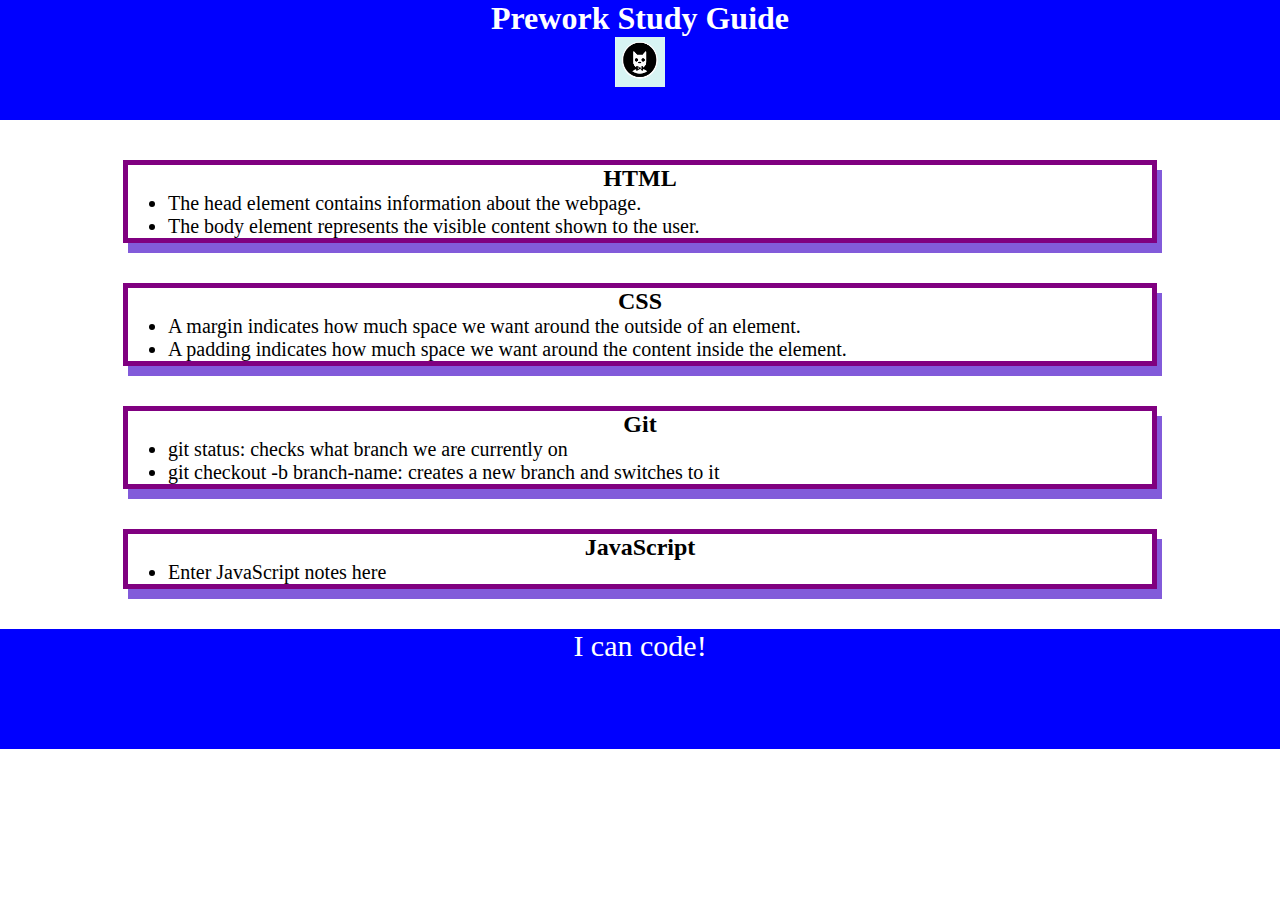
==== prework-study-guide/index.html @ beb45280 "added css to project" ====
<!DOCTYPE html>
<html lang="en">
  <head>
    <meta charset="UTF-8" />
    <meta http-equiv="X-UA-Compatible" content="IE=edge" />
    <meta name="viewport" content="width=device-width, initial-scale=1.0" />
    <link rel="stylesheet" href="./assets/style.css">
    <title>Prework Study Guide</title>
  </head>
  <body>
    <header id="header">
      <h1>Prework Study Guide</h1>
      <img src="./assets/bowtie-cat.png" alt="Profile image of cat wearing a bow tie." />
    </header>
    <main>
      <section class="card" id="html-section">
<h2>HTML</h2>
<ul>
  <li>The head element contains information about the webpage.</li>
  <li>The body element represents the visible content shown to the user.</li>
</ul>
      </section>
<section class="card" id="css-section">
  <h2>CSS</h2>
  <ul>
    <li>A margin indicates how much space we want around the outside of an element.</li>
    <li>A padding indicates how much space we want around the content inside the element.</li>
  </ul>

</section>
<section class="card" id="git-section">
  <h2>Git</h2>
  <ul>
    <li>git status: checks what branch we are currently on</li>
    <li>git checkout -b branch-name: creates a new branch and switches to it</li>
  </ul>

</section>
<section class="card" id="javascript-section">
  <h2>JavaScript</h2>
  <ul>
    <li>Enter JavaScript notes here</li>
  </ul>

</section>
      <!-- Student code goes here -->
    </main>

    <footer>
      <p>I can code!</p>
    </footer>
  </body>
</html>
---- prework-study-guide/assets/style.css ----
* {
    margin: 0;
    padding: 0;
}
header,
footer {
    width: 100%;
    height: 120px;
    background-color: blue;
    color: white;
}
h1,
h2 {
    text-align: center;
}
img {
    display: block;
    height: 50px;
    width: 50px;
    margin-left: auto;
    margin-right: auto;
}
ul {
    padding-left: 40px;
    font-size: 20px;
}
p {
    text-align: center;
    font-size: 30px;
  }
  .card {
    width: 80%;
    margin: 40px auto;
    border: 5px solid purple;
    box-shadow: 5px 10px #825BDA ;
  }
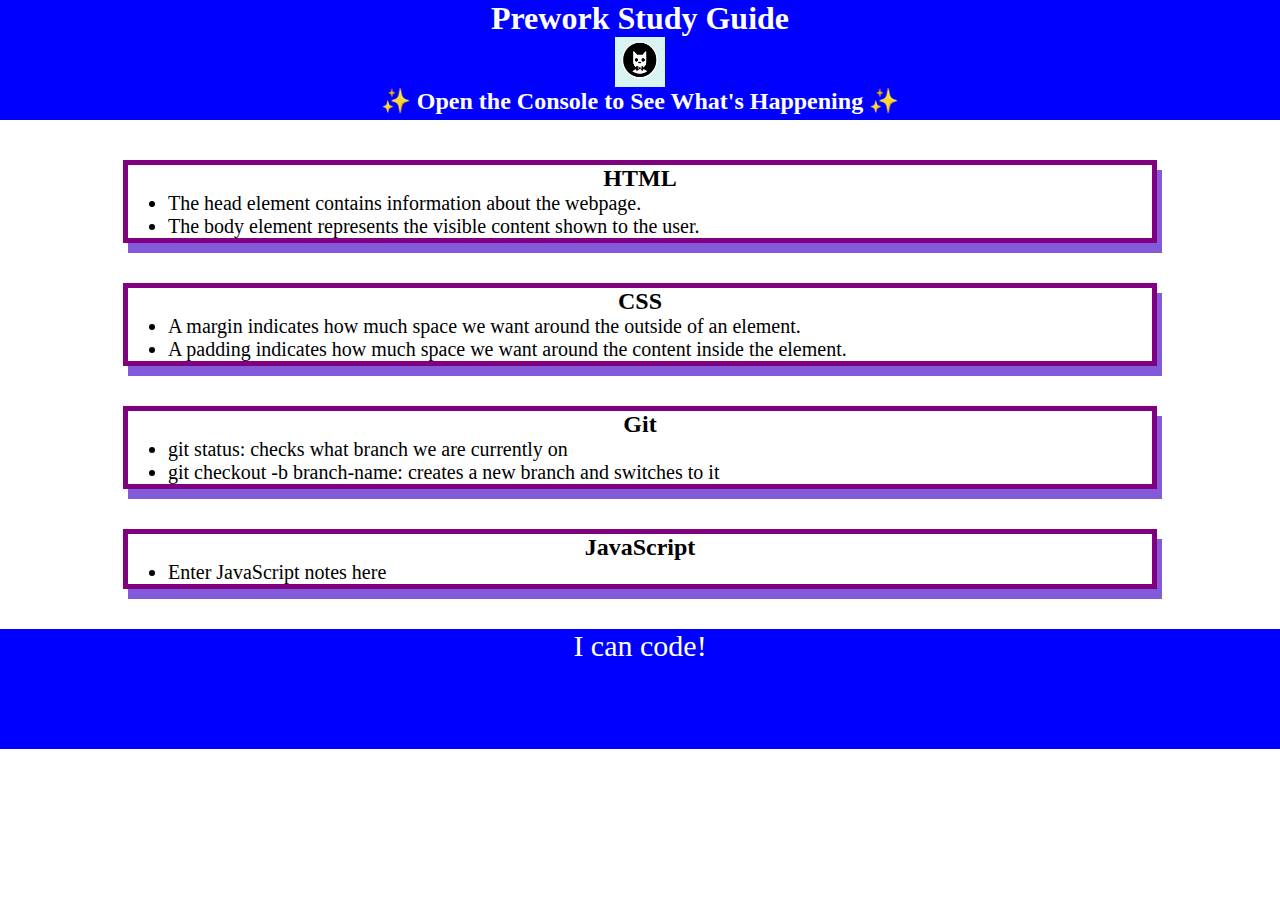
==== commit 01803bcf: "added javascript to the project" ====
--- a/prework-study-guide/index.html
+++ b/prework-study-guide/index.html
@@ -8,9 +8,10 @@
     <title>Prework Study Guide</title>
   </head>
   <body>
-    <header id="header">
+    <header id="top">
       <h1>Prework Study Guide</h1>
       <img src="./assets/bowtie-cat.png" alt="Profile image of cat wearing a bow tie." />
+      <h2>✨ Open the Console to See What's Happening ✨</h2>
     </header>
     <main>
       <section class="card" id="html-section">
@@ -49,5 +50,6 @@
     <footer>
       <p>I can code!</p>
     </footer>
+    <script src="./assets/script.js"></script>
   </body>
 </html>
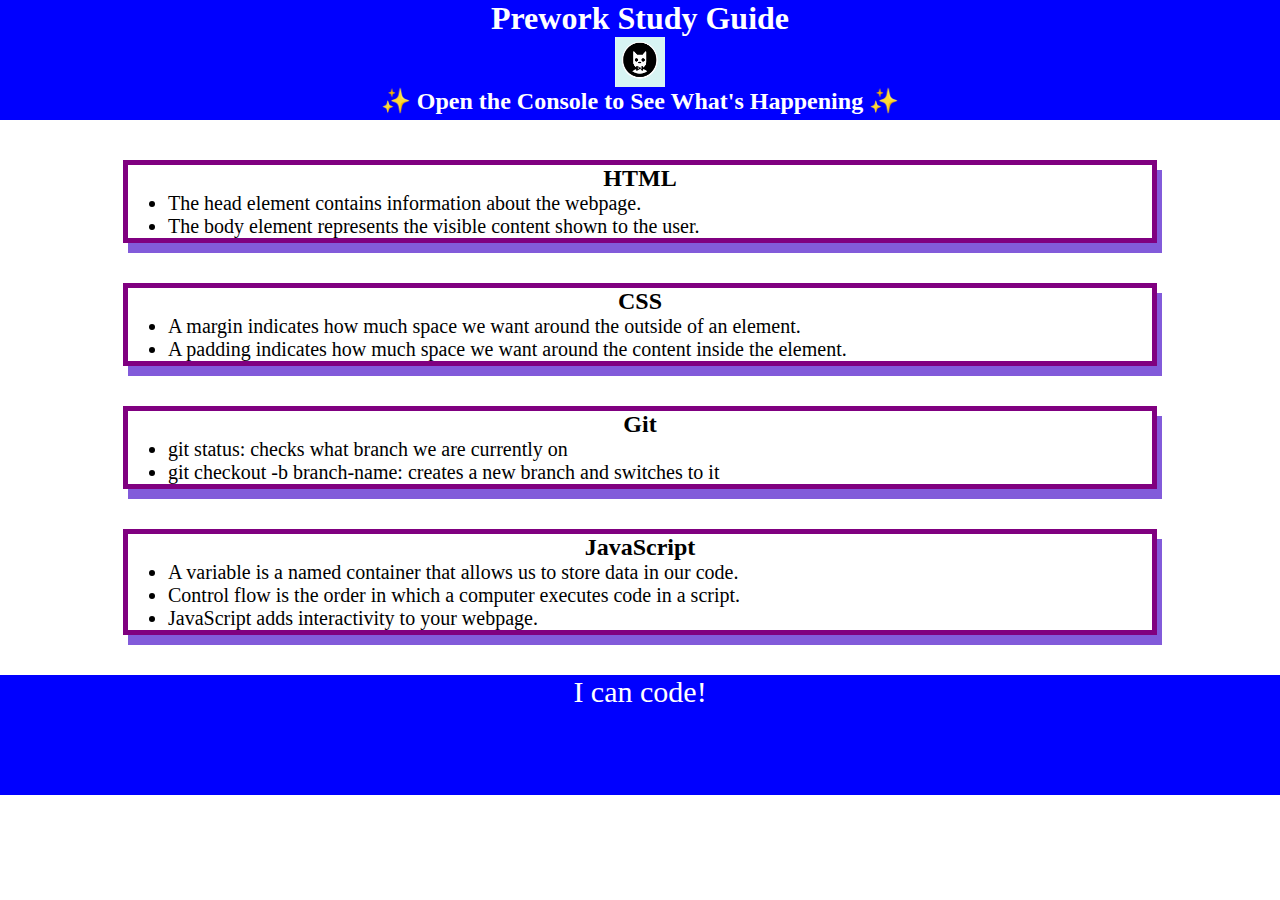
==== commit abc6ab11: "added javascript functions to the webpage" ====
--- a/prework-study-guide/index.html
+++ b/prework-study-guide/index.html
@@ -40,7 +40,9 @@
 <section class="card" id="javascript-section">
   <h2>JavaScript</h2>
   <ul>
-    <li>Enter JavaScript notes here</li>
+    <li>A variable is a named container that allows us to store data in our code.</li>
+    <li>Control flow is the order in which a computer executes code in a script.</li>
+    <li>JavaScript adds interactivity to your webpage.</li>
   </ul>
 
 </section>
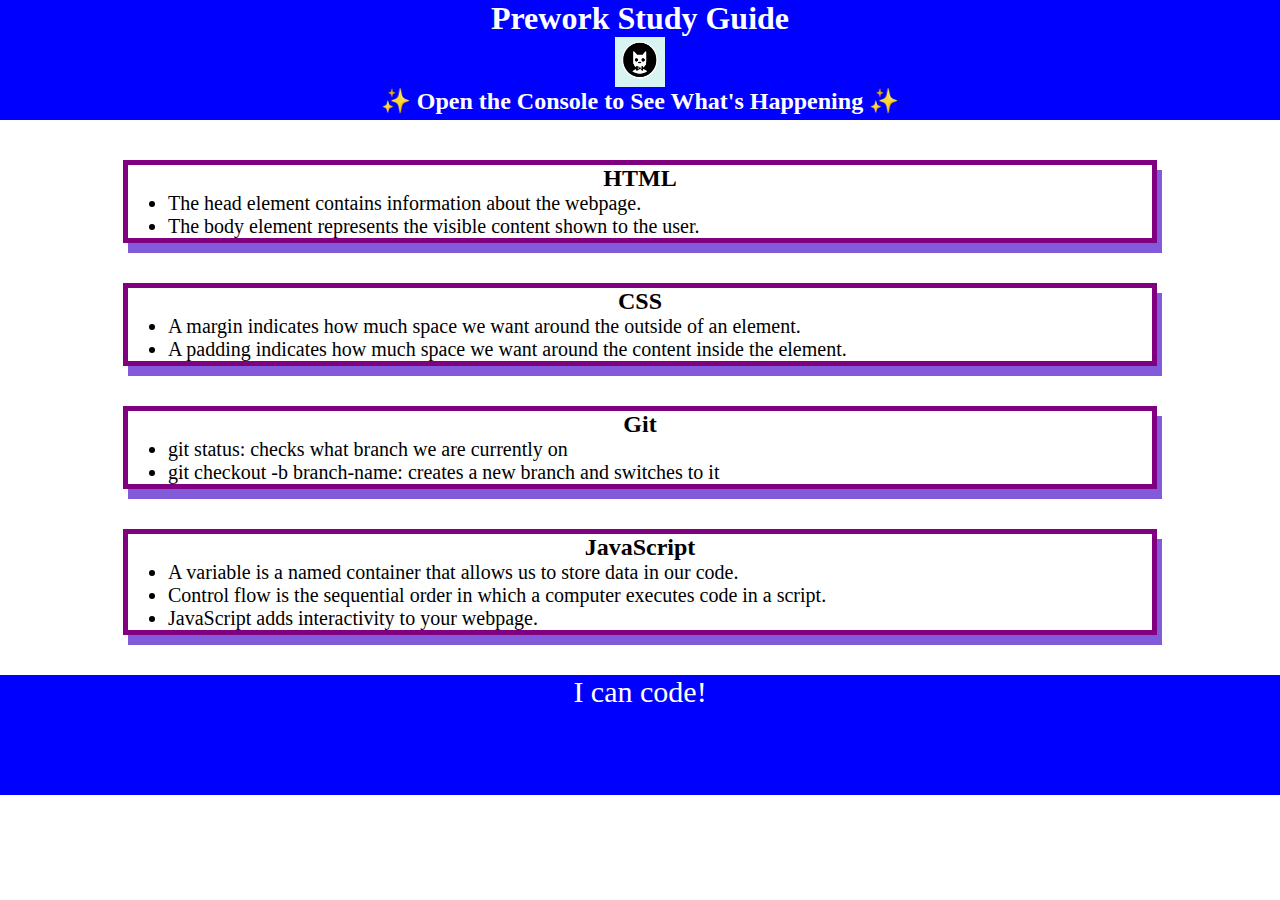
==== commit 934454be: "updated html file" ====
--- a/prework-study-guide/index.html
+++ b/prework-study-guide/index.html
@@ -24,7 +24,7 @@
 <section class="card" id="css-section">
   <h2>CSS</h2>
   <ul>
-    <li>A margin indicates how much space we want around the outside of an element.</li>
+    <li> A margin indicates how much space we want around the outside of an element.</li>
     <li>A padding indicates how much space we want around the content inside the element.</li>
   </ul>
 
@@ -41,7 +41,7 @@
   <h2>JavaScript</h2>
   <ul>
     <li>A variable is a named container that allows us to store data in our code.</li>
-    <li>Control flow is the order in which a computer executes code in a script.</li>
+    <li>Control flow is the sequential order in which a computer executes code in a script.</li>
     <li>JavaScript adds interactivity to your webpage.</li>
   </ul>
 
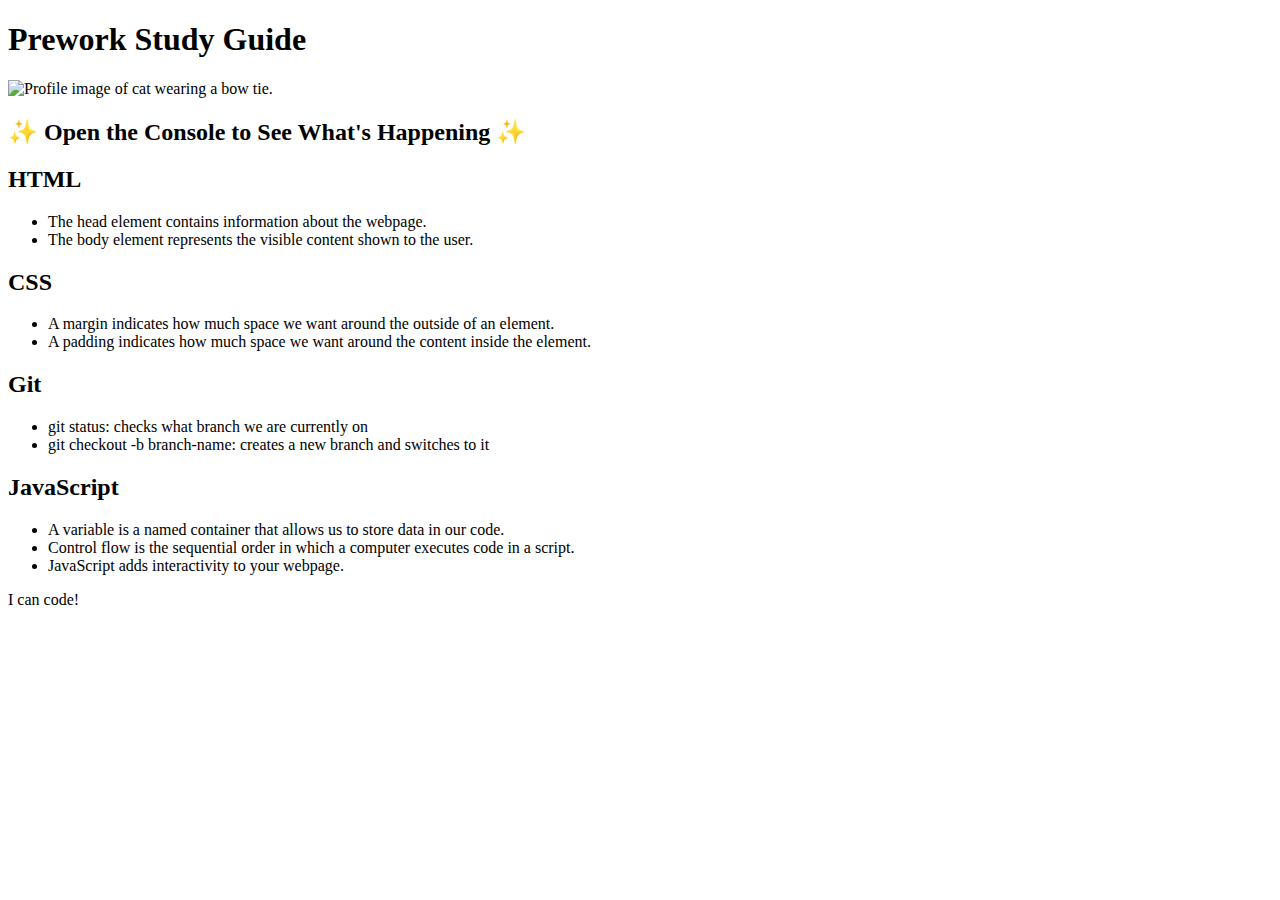
==== commit 550642a1: "updated file" ====
--- a/prework-study-guide/index.html
+++ b/prework-study-guide/index.html
@@ -4,13 +4,13 @@
     <meta charset="UTF-8" />
     <meta http-equiv="X-UA-Compatible" content="IE=edge" />
     <meta name="viewport" content="width=device-width, initial-scale=1.0" />
-    <link rel="stylesheet" href="./assets/style.css">
+    <link rel="stylesheet" href=".prework-study-guide/assets/style.css">
     <title>Prework Study Guide</title>
   </head>
   <body>
     <header id="top">
       <h1>Prework Study Guide</h1>
-      <img src="./assets/bowtie-cat.png" alt="Profile image of cat wearing a bow tie." />
+      <img src=".prework-study-guide/assets/bowtie-cat.png" alt="Profile image of cat wearing a bow tie." />
       <h2>✨ Open the Console to See What's Happening ✨</h2>
     </header>
     <main>
@@ -52,6 +52,6 @@
     <footer>
       <p>I can code!</p>
     </footer>
-    <script src="./assets/script.js"></script>
+    <script src=".prework-study-guide/assets/script.js"></script>
   </body>
 </html>
